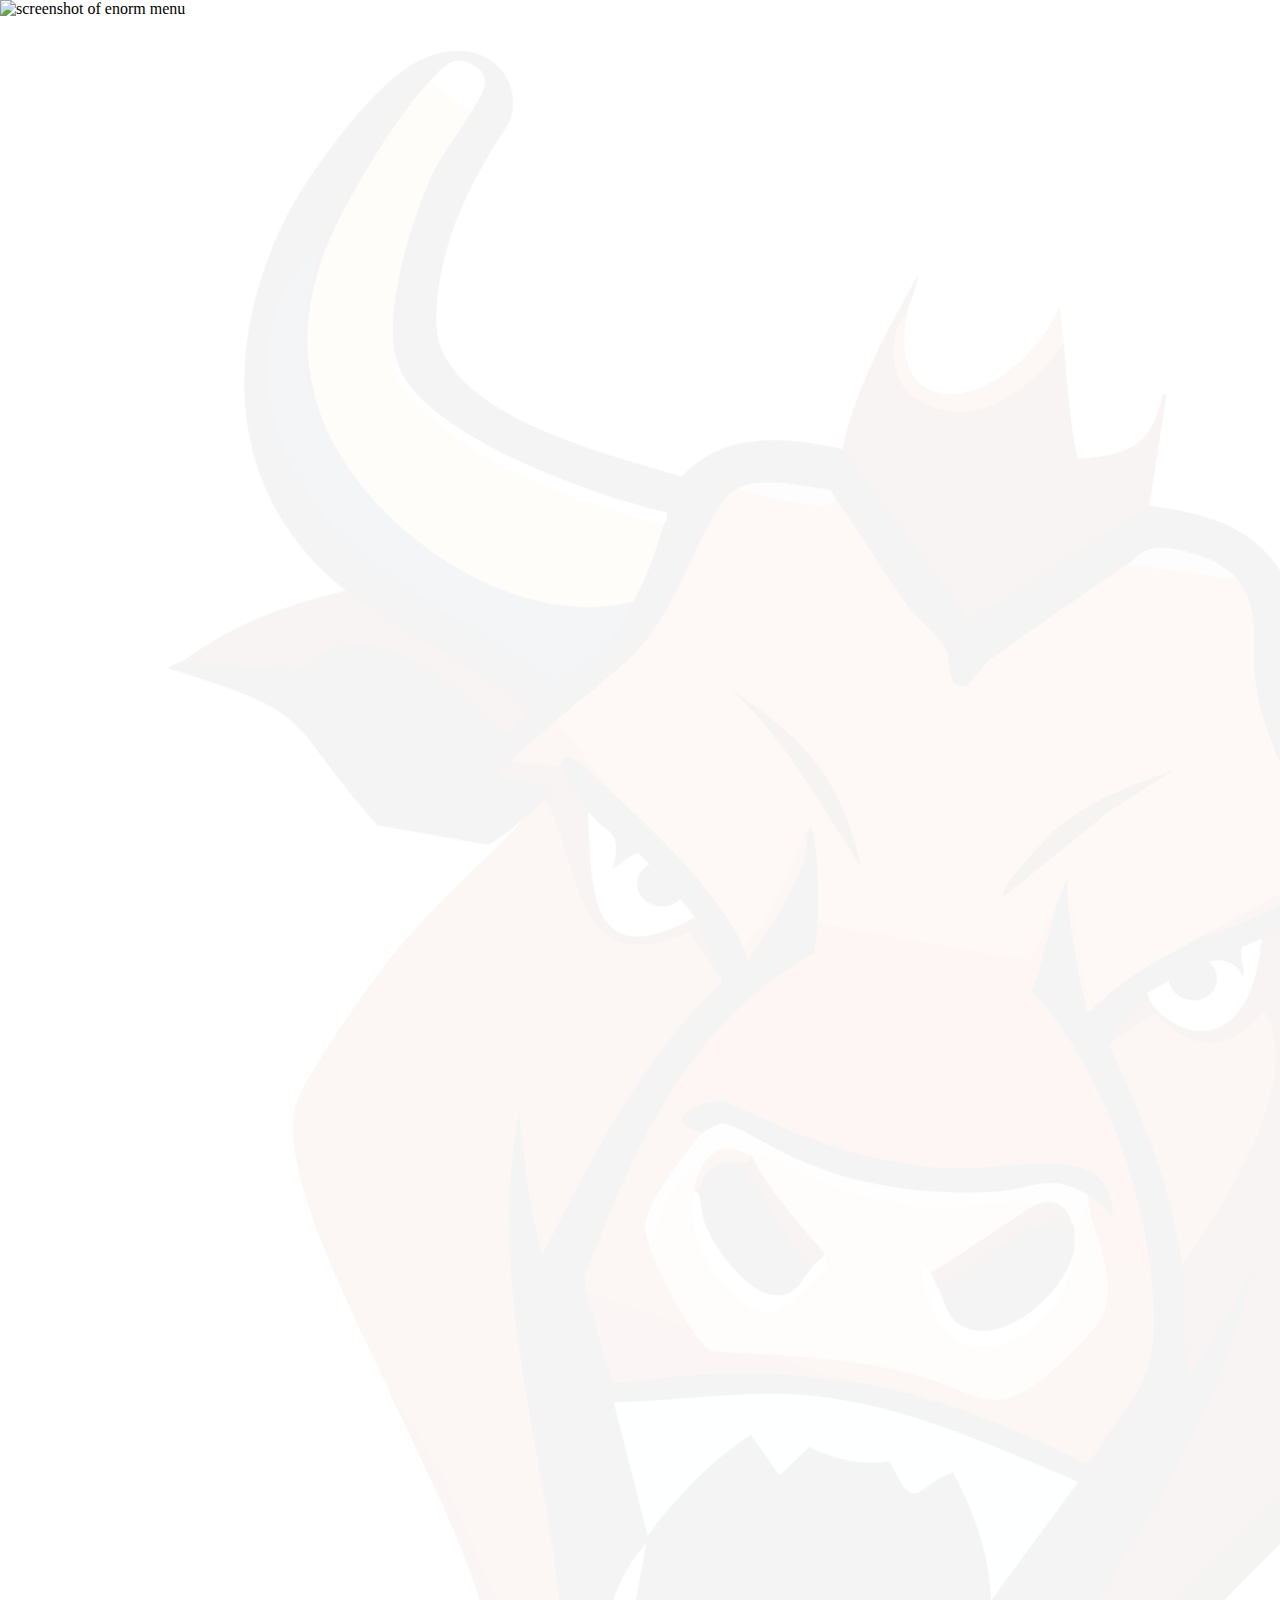
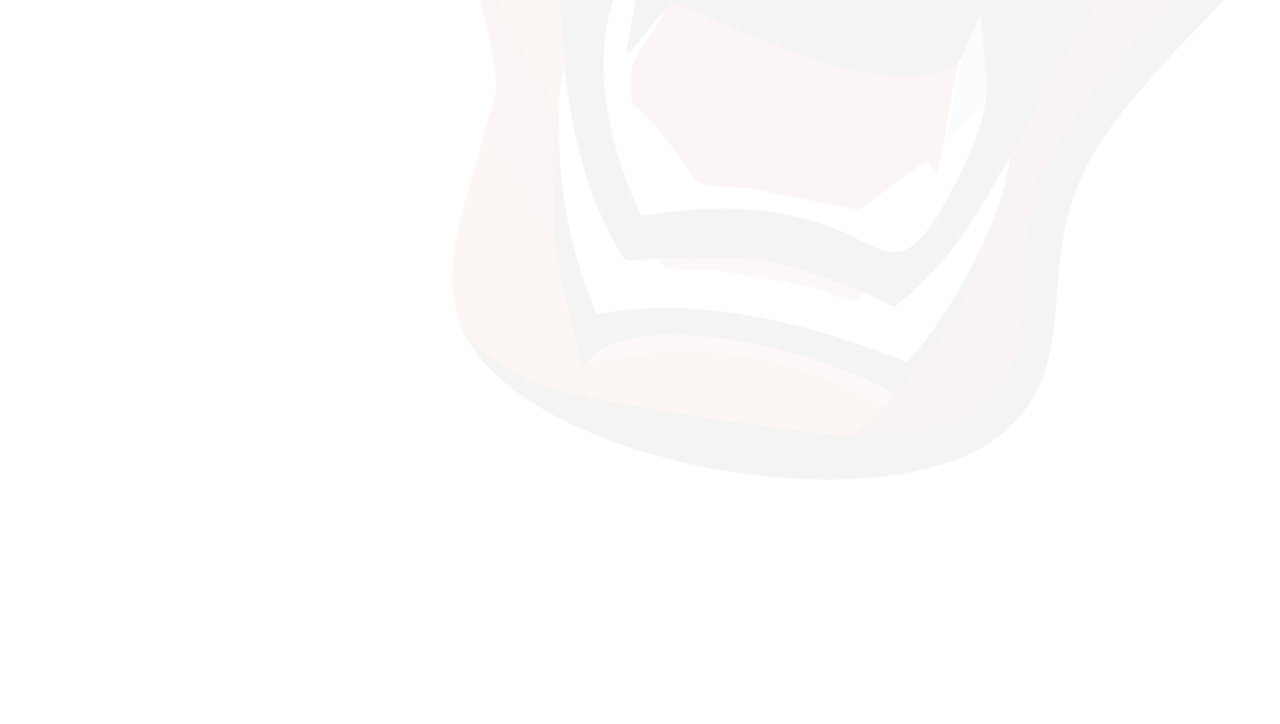
==== index.html @ 88f4d83a "Uploaden project" ====
<!DOCTYPE html>
<html lang="en">

<head>
    <meta charset="UTF-8">
    <meta name="viewport" content="width=device-width, initial-scale=1.0">
    <link rel="stylesheet" href="/index.css">
    <script src="index.js" defer></script>
    <title>EnoRm eastereggs</title>
</head>

<body>
    <section id="bg-enorm">
        <div class="blik">
            <img src="/img/bull-01.png" id="klik-blik" alt="">
        </div>
    </section>

    <section>
        <div class="video-frame">
            <video id="video-object" controls>
                <source src="/img/enorm-energy-drink-no-bullshit-a668f55afc9f1284c06f41e761.mp4">
            </video>

            <div id="info-frame" class="info-frame">I don't take&nbsp;<a href="/obstaclegamekonami/index2.html">no bullshit</a></div>
    </section>

    <div>
        <img class="bg-enorm-img" src="/img/ss-menu.png" alt="screenshot of enorm menu">
    </div>

</body>

</html>
---- index.css ----
* {
    margin: 0;
    padding: 0;
}

body {
    overflow: hidden;
}

.bg-enorm-img {
    width: 100%;
}

/* Blik styles */

.blik {
    position: absolute;
    left: -50px;
    bottom: -80px;
    padding-left: -20px;
    transform: rotate(10deg);
    /* border: 1px solid green; */
    height: 100vh;
    opacity: 5%;
    transition: 0.6s;
}

.blik:hover {
    opacity: 100%;
}

.blik-val {
    transform: rotate(90deg);
    opacity: 100%;
    bottom: -1000px;
    left: 100px;
    zoom: normal;
}

.rood {
    background-color: red;
}

/* Video styles */

.video-frame {
    height: 360px;
    width: 480px;
    background-color: white;
    position: absolute;
    bottom: -500px;
    opacity: 0%;
    left: 100px;
    /* border: solid 1px orange; */

    transition: 0.5s ease-in;
}

.video-frame video {
    height: 100%;
}

.video-frame-show {
    height: 60vh;
    width: auto;

    bottom: 100px;
    opacity: 100%;
}

/* Info frame */

.info-frame {
    /* border: 1px solid greenyellow; */
    color: white;
    font-size: 5rem;
    position: absolute;
    z-index: -1;
    top: 0;
    width: 100%;
    height: 95%;
    transition: 0.5s;

    display: flex;
    align-items: center;
    justify-content: center;
}

.info-frame a {
    text-decoration: none;
    color: #e20613;
}

.info-frame-show {
    z-index: 1;
}
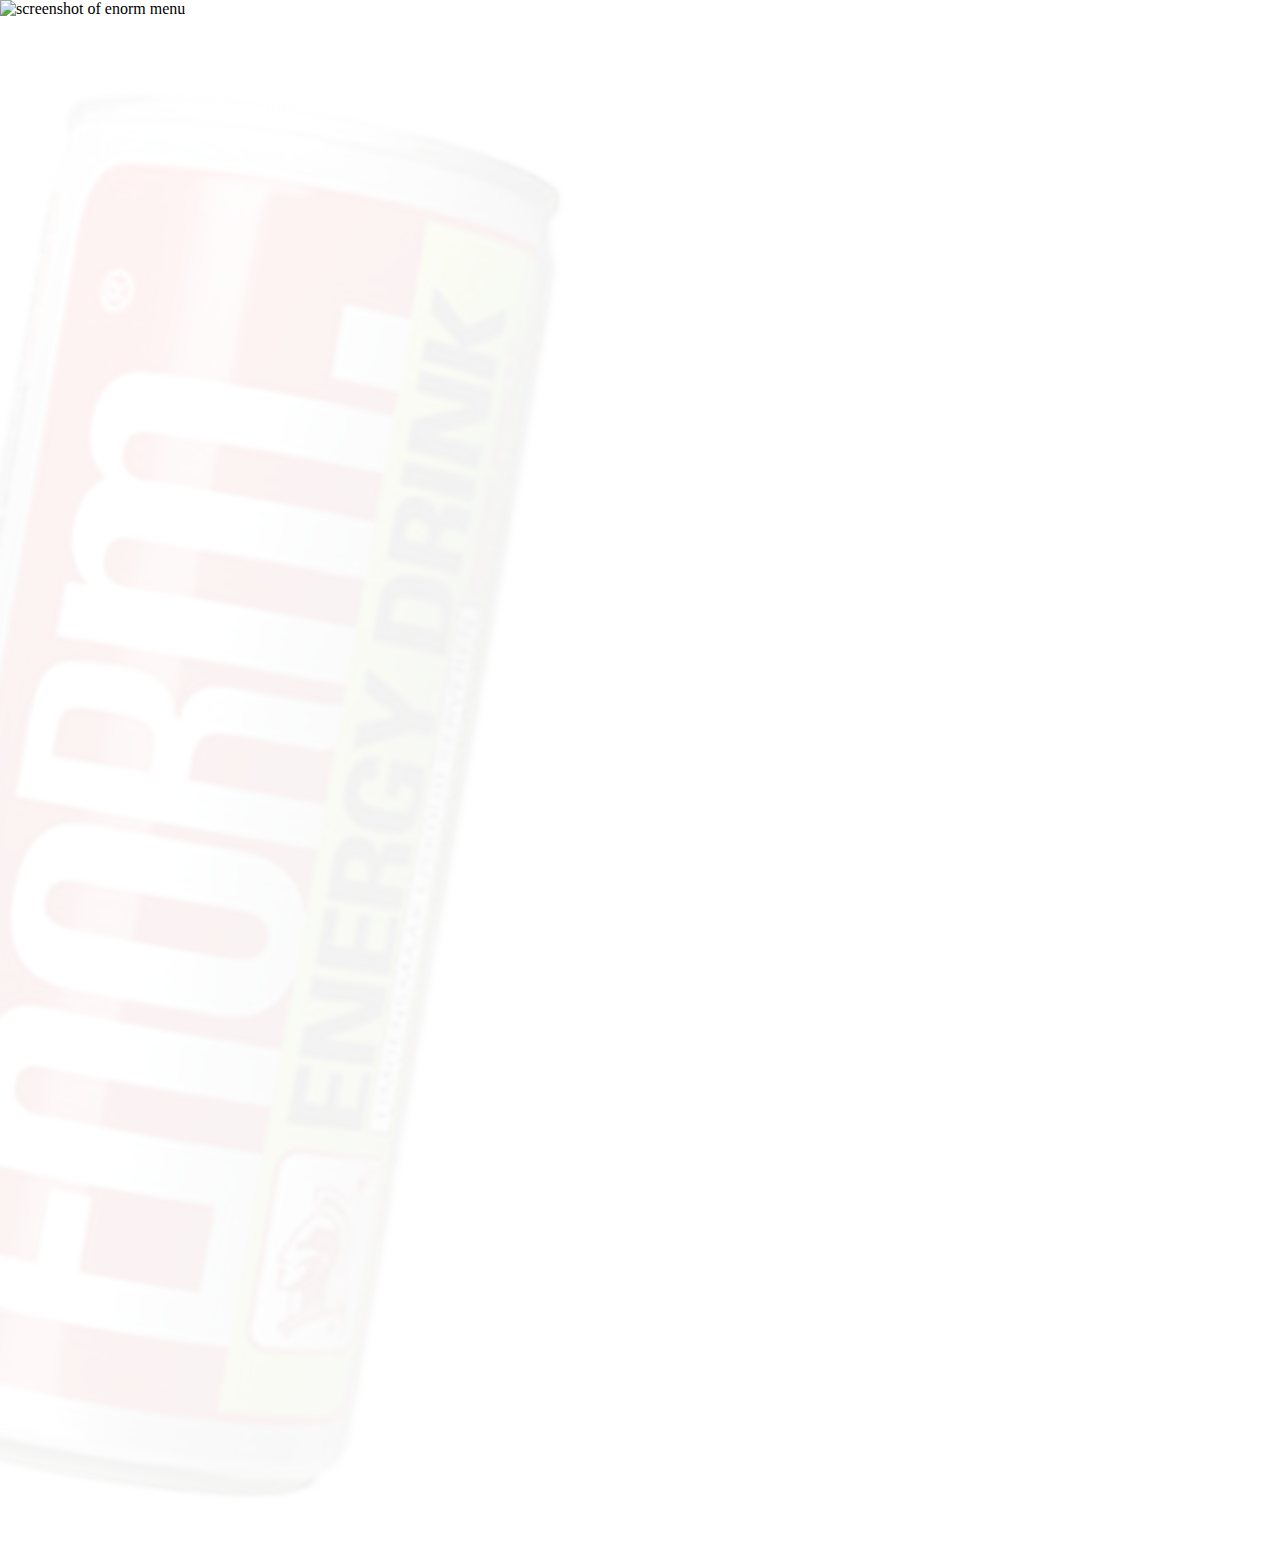
==== commit 602c3b42: "Update index.html" ====
--- a/index.html
+++ b/index.html
@@ -4,7 +4,7 @@
 <head>
     <meta charset="UTF-8">
     <meta name="viewport" content="width=device-width, initial-scale=1.0">
-    <link rel="stylesheet" href="/index.css">
+    <link rel="stylesheet" href="index.css">
     <script src="index.js" defer></script>
     <title>EnoRm eastereggs</title>
 </head>
@@ -12,21 +12,21 @@
 <body>
     <section id="bg-enorm">
         <div class="blik">
-            <img src="/img/bull-01.png" id="klik-blik" alt="">
+            <img src="img/enorm-blik.png" id="klik-blik" alt="">
         </div>
     </section>
 
     <section>
         <div class="video-frame">
             <video id="video-object" controls>
-                <source src="/img/enorm-energy-drink-no-bullshit-a668f55afc9f1284c06f41e761.mp4">
+                <source src="img/enorm-energy-drink-no-bullshit-a668f55afc9f1284c06f41e761.mp4">
             </video>
 
             <div id="info-frame" class="info-frame">I don't take&nbsp;<a href="/obstaclegamekonami/index2.html">no bullshit</a></div>
     </section>
 
     <div>
-        <img class="bg-enorm-img" src="/img/ss-menu.png" alt="screenshot of enorm menu">
+        <img class="bg-enorm-img" src="img/ss-menu.png" alt="screenshot of enorm menu">
     </div>
 
 </body>
